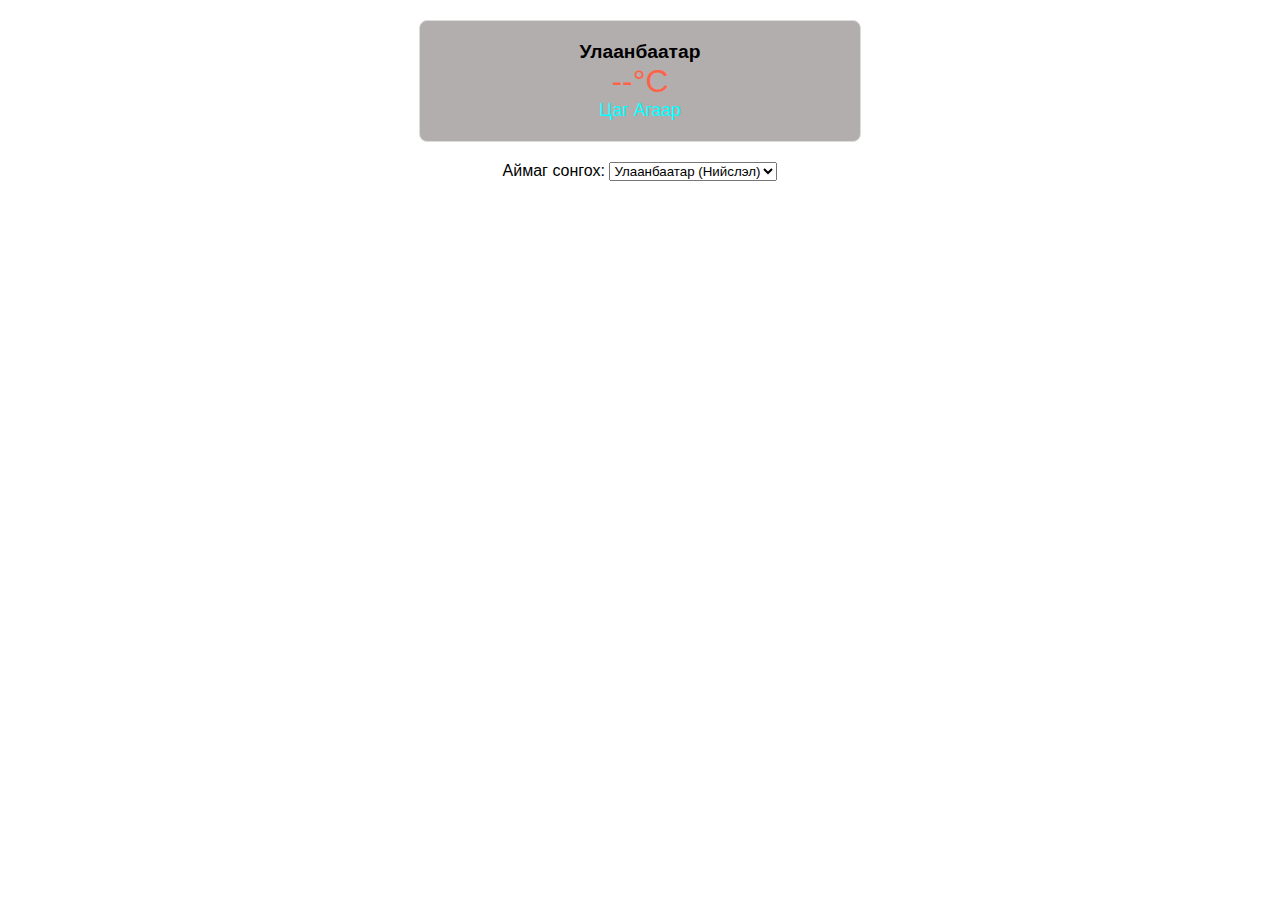
==== w1.html @ b5f7a750 "Create w1.html" ====
<!DOCTYPE html>
<html lang="mn">
<head>
    <meta charset="UTF-8">
    <meta name="viewport" content="width=device-width, initial-scale=1.0">
    <title>Монголын Цаг Агаар</title>
    <style>
        body {
            font-family: Arial, sans-serif;
            text-align: center;
            margin: 0;
            padding: 20px;
        }
        .weather-container {
            max-width: 400px;
            margin: 0 auto;
            padding: 20px;
            border: 1px solid #ddd;
            border-radius: 8px;
            background-color: #b3aeae;
        }
        .location {
            font-size: 1.2em;
            font-weight: bold;
        }
        .temperature {
            font-size: 2em;
            color: #ff6347;
        }
        .description {
            text-transform: capitalize;
            font-size: 1.1em;
            color: cyan;
        }
        .select-location {
            margin-top: 20px;
        }
    </style>
</head>
<body>
    <div class="weather-container">
        <div class="location" id="location">Улаанбаатар</div>
        <div class="temperature" id="temperature">--°C</div>
        <div class="description" id="description">Цаг агаар</div>
    </div>
    <div class="select-location">
        <label for="city-select">Аймаг сонгох:</label>
        <select id="city-select">
            <option value="Ulaanbaatar">Улаанбаатар (Нийслэл)</option>
            <option value="Arkhangai">Архангай</option>
            <option value="Bayan-Ulgii">Баян-Өлгий</option>
            <option value="Bayankhongor">Баянхонгор</option>
            <option value="Bulgan">Булган</option>
            <option value="Govi-Altai">Говь-Алтай</option>
            <option value="Govisumber">Говьсүмбэр</option>
            <option value="Darkhan">Дархан-Уул</option>
            <option value="Dornogovi">Дорноговь</option>
            <option value="Dornod">Дорнод</option>
            <option value="Dundgovi">Дундговь</option>
            <option value="Zavkhan">Завхан</option>
            <option value="Orkhon">Орхон</option>
            <option value="Uvurhangai">Өвөрхангай</option>
            <option value="Umnugovi">Өмнөговь</option>
            <option value="Sukhbaatar">Сүхбаатар</option>
            <option value="Selenge">Сэлэнгэ</option>
            <option value="Tuv">Төв</option>
            <option value="Uvs">Увс</option>
            <option value="Khovd">Ховд</option>
            <option value="Khuvsgul">Хөвсгөл</option>
            <option value="Khentii">Хэнтий</option>
        </select>
    </div>

    <script>
        const apiKey = '0f29c146fef51755c03551f77ac23034';
        const locationElement = document.getElementById('location');
        const temperatureElement = document.getElementById('temperature');
        const descriptionElement = document.getElementById('description');
        const citySelect = document.getElementById('city-select');

        async function fetchWeather(city) {
            try {
                const response = await fetch(`https://api.openweathermap.org/data/2.5/weather?q=${city}&appid=${apiKey}&units=metric`);
                if (!response.ok) throw new Error("Мэдээлэл авах боломжгүй байна.");
                const data = await response.json();
                displayWeather(data);
            } catch (error) {
                alert("Сүлжээний алдаа: " + error.message);
            }
        }

        function displayWeather(data) {
            const { name } = data;
            const { temp } = data.main;
            const { description } = data.weather[0];

            locationElement.textContent = name;
            temperatureElement.textContent = `${temp.toFixed(1)}°C`;
            descriptionElement.textContent = description;
        }

        citySelect.addEventListener('change', () => {
            const selectedCity = citySelect.value;
            fetchWeather(selectedCity);
        });
        
        // Fetch initial weather for Ulaanbaatar
        fetchWeather('Ulaanbaatar');
    </script>
</body>
</html>
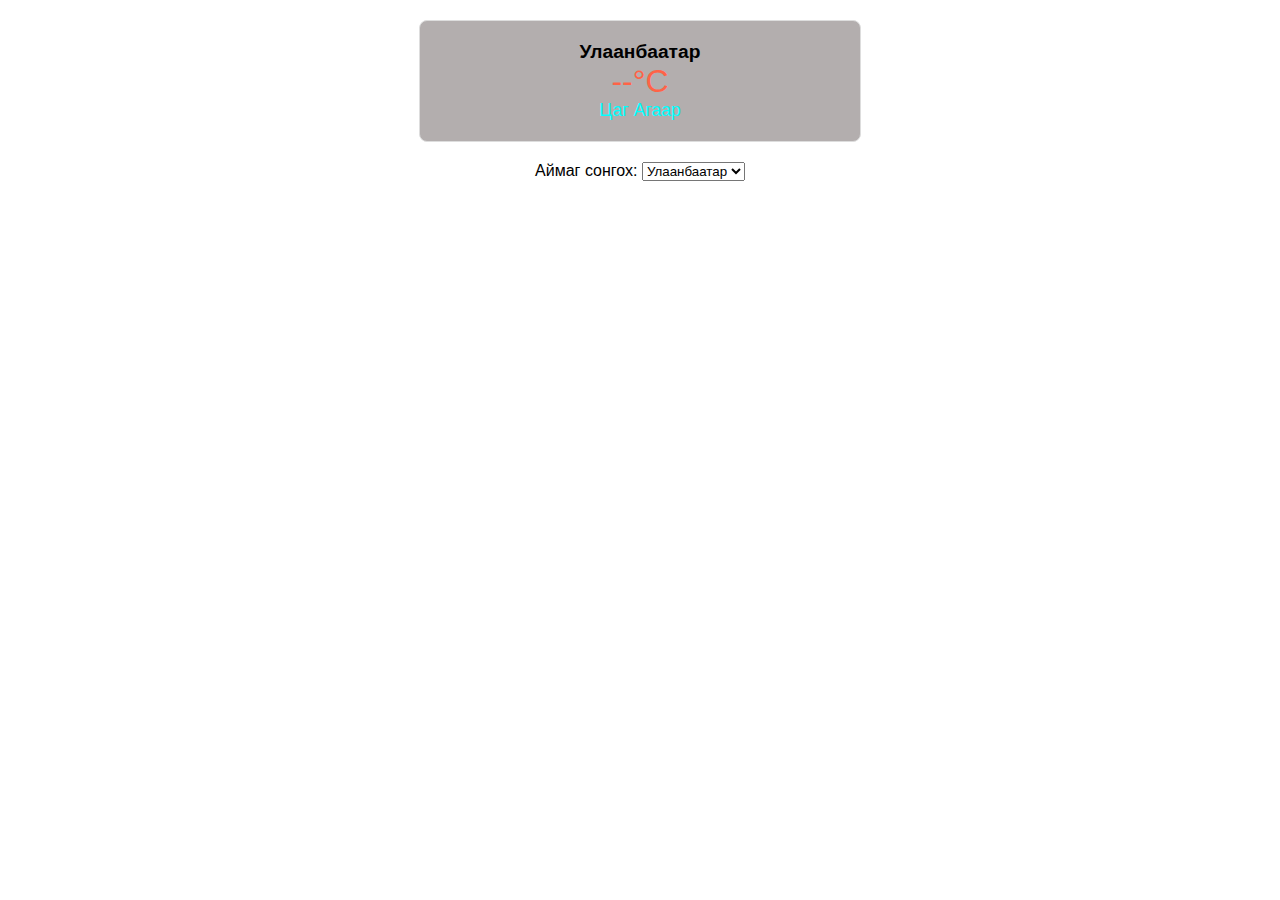
==== commit d464057e: "Update w1.html" ====
--- a/w1.html
+++ b/w1.html
@@ -46,7 +46,7 @@
     <div class="select-location">
         <label for="city-select">Аймаг сонгох:</label>
         <select id="city-select">
-            <option value="Ulaanbaatar">Улаанбаатар (Нийслэл)</option>
+            <option value="Ulaanbaatar">Улаанбаатар</option>
             <option value="Arkhangai">Архангай</option>
             <option value="Bayan-Ulgii">Баян-Өлгий</option>
             <option value="Bayankhongor">Баянхонгор</option>
